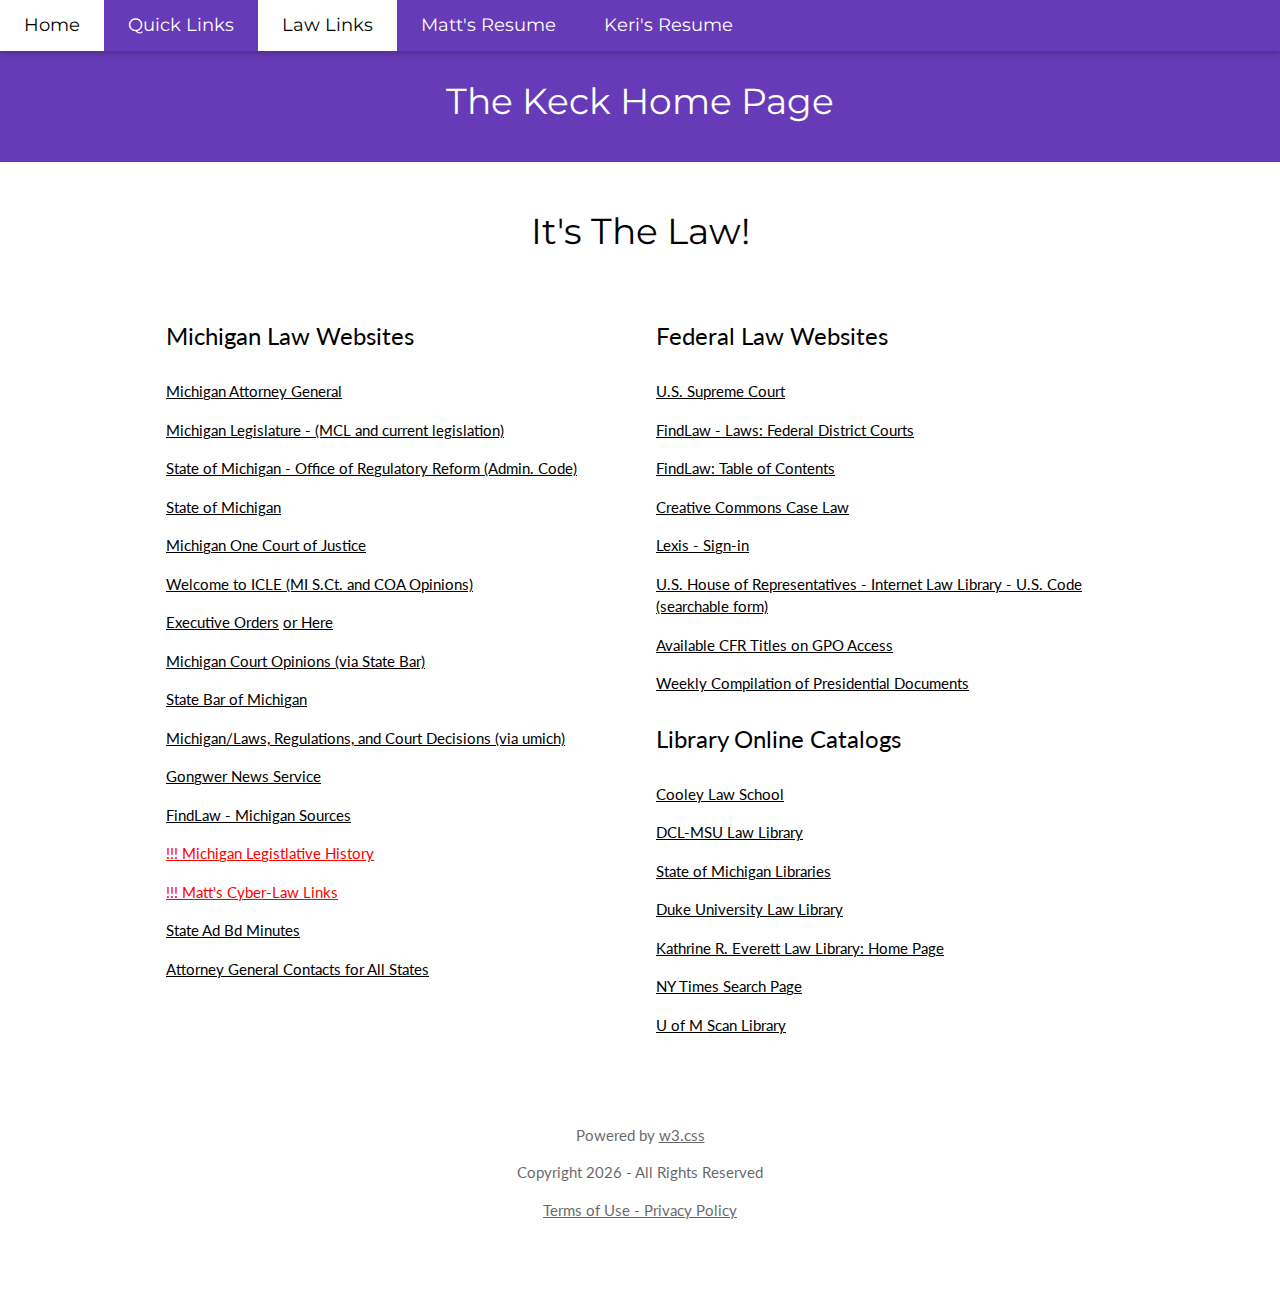
==== lawlinks.html @ 9b825df2 "Initial commit" ====
<!DOCTYPE html>
<html lang="en">
<head>
  <title>Law Links</title>
  <meta charset="UTF-8">
  <meta name="viewport" content="width=device-width, initial-scale=1">
  <link rel="icon" href="assets/favicon.ico" type="image/x-icon">
  <link rel="stylesheet" href="w3.css" type="text/css">
  <link rel="stylesheet" href="https://fonts.googleapis.com/css?family=Lato">
  <link rel="stylesheet" href="https://fonts.googleapis.com/css?family=Montserrat">
  <link rel="stylesheet" href="https://cdnjs.cloudflare.com/ajax/libs/font-awesome/4.7.0/css/font-awesome.min.css">
  <style>
    body,
    h1,
    h2,
    h3,
    h4,
    h5,
    h6 {
      font-family: "Lato", sans-serif
    }

    .w3-bar,
    h1,
    button {
      font-family: "Montserrat", sans-serif
    }

    .fa-anchor,
    .fa-coffee {
      font-size: 200px
    }
  </style>
</head>
<body>

  <!-- Navbar -->
  <div class="w3-top">
    <div class="w3-bar w3-deep-purple w3-card w3-left-align w3-large">
      <a class="w3-bar-item w3-button w3-hide-medium w3-hide-large w3-right w3-padding-large w3-hover-white w3-large w3-deep-purple" href="javascript:void(0);" onclick="myFunction()" title="Toggle Navigation Menu"><i class="fa fa-bars"></i></a>
      <a href="index.html" class="w3-bar-item w3-button w3-padding-large w3-hover-white">Home</a>
      <a href="links.html" class="w3-bar-item w3-button w3-hide-small w3-padding-large w3-hover-white">Quick Links</a>
      <a href="lawlinks.html" class="w3-bar-item w3-button w3-hide-small w3-padding-large w3-white">Law Links</a>
      <a href="resume-m.html" class="w3-bar-item w3-button w3-hide-small w3-padding-large w3-hover-white">Matt's Resume</a>
      <a href="resume-k.html" class="w3-bar-item w3-button w3-hide-small w3-padding-large w3-hover-white">Keri's Resume</a>
    </div>

    <!-- Navbar on small screens -->
    <div id="navDemo" class="w3-bar-block w3-white w3-hide w3-hide-large w3-hide-medium w3-large">
      <a href="links.html" class="w3-bar-item w3-button w3-padding-large">Quick Links</a>
      <a href="resume-m.html" class="w3-bar-item w3-button w3-padding-large">Matt's Resume</a>
      <a href="resume-k.html" class="w3-bar-item w3-button w3-padding-large">Keri's Resume</a>
    </div>
  </div>

  <!-- Header -->
  <header class="w3-container w3-deep-purple w3-center">
    <h1 class="w3-padding-header w3-xxlarge">The Keck Home Page</h1>
  </header>

  <!-- First Grid -->
  <div class="w3-row-padding w3-container">
    <div class="w3-content">
      <h1 class="w3-center w3-padding-32">It's The Law!</h1>
      <div class="w3-half">
        <table class="w3-table">
          <tr><td><h3>Michigan Law Websites</h3></td></tr>
          <tr><td><a href="http://www.mi.gov/ag">Michigan Attorney General</a></td></tr>
          <tr><td><a href="http://www.michiganlegislature.org/">Michigan Legislature - (MCL and current legislation)</a></td></tr>
          <tr><td><a href="http://www.mi.gov/orr/">State of Michigan - Office of Regulatory Reform (Admin. Code)</a></td></tr>
          <tr><td><a href="http://www.mi.gov/">State of Michigan</a></td></tr>
          <tr><td><a href="http://courts.michigan.gov/">Michigan One Court of Justice</a></td></tr>
          <tr><td><a href="http://www.icle.org/index.htm">Welcome to ICLE (MI S.Ct. and COA Opinions)</a></td></tr>
          <tr><td><a href="http://legislature.mi.gov/doc.aspx?ExecutiveOrders/">Executive Orders</a> <a href="http://www.mi.gov/gov/0,1607,7-168-21975---,00.html"> or Here</a></td></tr>
          <tr><td><a href="http://www.michbar.org/opinions/content.cfm">Michigan Court Opinions (via State Bar)</a></td></tr>
          <tr><td><a href="http://www.michbar.org/">State Bar of Michigan</a></td></tr>
          <tr><td><a href="http://www.lib.umich.edu/govdocs/michlaw.html">Michigan/Laws, Regulations, and Court Decisions (via umich)</a></td></tr>
          <tr><td><a href="http://www.gongwer.com/">Gongwer News Service</a></td></tr>
          <tr><td><a href="http://www.findlaw.com/11stategov/mi/index.html">FindLaw - Michigan Sources</a></td></tr>
          <tr><td><a style="color: red;" href="http://matthew.keck.home.mindspring.com/LH.html">!!! Michigan Legistlative History</a></td></tr>
          <tr><td><a style="color: red;" href="http://matthew.keck.home.mindspring.com/Cyber.html">!!! Matt's Cyber-Law Links</a></td></tr>
          <tr><td><a href="http://www.michigan.gov/doingbusiness/0,1607,7-146-6597_9758---,00.html">State Ad Bd Minutes</a></td></tr>
          <tr><td><a href="http://www.naag.org/ag/full_ag_table.php">Attorney General Contacts for All States</a></td></tr>
        </table>
      </div>
      <div class="w3-half">
        <table class="w3-table">
          <tr><td><h3>Federal Law Websites</h3></td></tr>
          <tr><td><a href="http://www.supremecourtus.gov/">U.S. Supreme Court</a></td></tr>
          <tr><td><a href="http://www.findlaw.com/10fedgov/judicial/district_courts.html">FindLaw - Laws: Federal District Courts</a></td></tr>
          <tr><td><a href="http://www.findlaw.com/toc.html">FindLaw: Table of Contents</a></td></tr>
          <tr><td><a href="http://bulk.resource.org/courts.gov/">Creative Commons Case Law</a></td></tr>
          <tr><td><a href="http://www.lexis.com/">Lexis - Sign-in</a></td></tr>
          <tr><td><a href="http://uscode.house.gov/usc.htm">U.S. House of Representatives - Internet Law Library - U.S. Code (searchable form)</a></td></tr>
          <tr><td><a href="http://www.access.gpo.gov/nara/cfr/cfr-table-search.html#page1">Available CFR Titles on GPO Access</a></td></tr>
          <tr><td><a href="http://www.access.gpo.gov/nara/nara003.html">Weekly Compilation of Presidential Documents</a></td></tr>
          <tr><td><h3>Library Online Catalogs</h3></td></tr>
          <tr><td><a href="http://innopac.cooley.edu/">Cooley Law School</a></td></tr>
          <tr><td><a href="http://www.dcl.edu/#library">DCL-MSU Law Library</a></td></tr>
          <tr><td><a href="http://opac.libofmich.lib.mi.us/search/">State of Michigan Libraries</a></td></tr>
          <tr><td><a href="http://www.law.duke.edu/lib/library.htm">Duke University Law Library</a></td></tr>
          <tr><td><a href="http://library.law.unc.edu/">Kathrine R. Everett Law Library: Home Page</a></td></tr>
          <tr><td><a href="http://tech.nytimes.com/top/news/technology/cybertimesnavigator/index.html">NY Times Search Page
</a></td></tr>
          <tr><td><a href="http://www.hti.umich.edu/g/genpub/">U of M Scan Library</a></td></tr>
        </table>
      </div>
    </div>
  </div>

  <!-- Footer -->
  <footer class="w3-container w3-padding-64 w3-center w3-opacity">
    <p>Powered by <a href="https://www.w3schools.com/w3css/default.asp" target="_blank">w3.css</a></p>
    <p id="copyright"></p>
    <p><a href="legals.html">Terms of Use - Privacy Policy</a></p>
  </footer>

  <script>
    // Used to toggle the menu on small screens when clicking on the menu button
    function myFunction() {
      var x = document.getElementById("navDemo");
      if (x.className.indexOf("w3-show") == -1) {
        x.className += " w3-show";
      } else {
        x.className = x.className.replace(" w3-show", "");
      }
    }

    // Writes the copyright statement with the current year. Website was first deployed in March 2020
    document.getElementById("copyright").innerHTML = "Copyright " + new Date().getFullYear() + " - All Rights Reserved"

  </script>

</body>

</html>
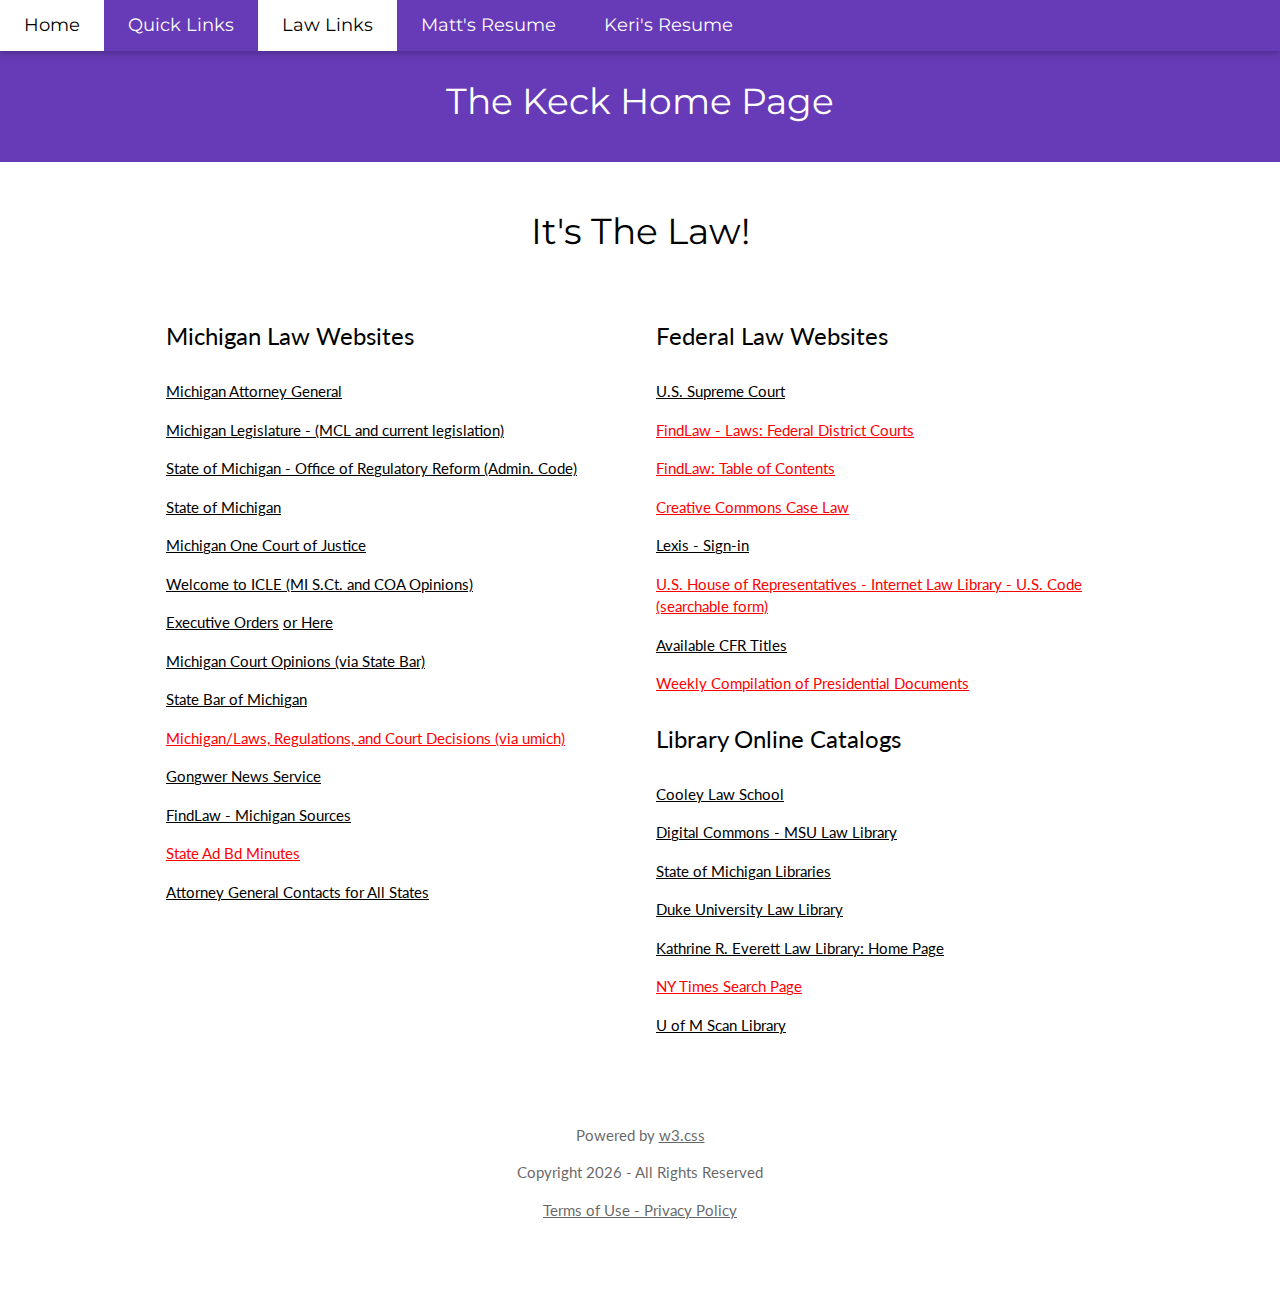
==== commit 147c5a8a: "Fix several links and mark incorrect or broken links with red coloring" ====
--- a/lawlinks.html
+++ b/lawlinks.html
@@ -66,20 +66,18 @@
         <table class="w3-table">
           <tr><td><h3>Michigan Law Websites</h3></td></tr>
           <tr><td><a href="http://www.mi.gov/ag">Michigan Attorney General</a></td></tr>
-          <tr><td><a href="http://www.michiganlegislature.org/">Michigan Legislature - (MCL and current legislation)</a></td></tr>
+          <tr><td><a href="https://www.legislature.mi.gov/">Michigan Legislature - (MCL and current legislation)</a></td></tr>
           <tr><td><a href="http://www.mi.gov/orr/">State of Michigan - Office of Regulatory Reform (Admin. Code)</a></td></tr>
           <tr><td><a href="http://www.mi.gov/">State of Michigan</a></td></tr>
           <tr><td><a href="http://courts.michigan.gov/">Michigan One Court of Justice</a></td></tr>
-          <tr><td><a href="http://www.icle.org/index.htm">Welcome to ICLE (MI S.Ct. and COA Opinions)</a></td></tr>
-          <tr><td><a href="http://legislature.mi.gov/doc.aspx?ExecutiveOrders/">Executive Orders</a> <a href="http://www.mi.gov/gov/0,1607,7-168-21975---,00.html"> or Here</a></td></tr>
-          <tr><td><a href="http://www.michbar.org/opinions/content.cfm">Michigan Court Opinions (via State Bar)</a></td></tr>
+          <tr><td><a href="http://www.icle.org/">Welcome to ICLE (MI S.Ct. and COA Opinions)</a></td></tr>
+          <tr><td><a href="https://www.legislature.mi.gov/(S(b1gbzrcefzezdeyuba3w2c3z))/mileg.aspx/mileg.aspx?page=executiveorders">Executive Orders</a> <a href="http://www.mi.gov/gov/0,1607,7-168-21975---,00.html"> or Here</a></td></tr>
+          <tr><td><a href="http://www.michbar.org/opinions/">Michigan Court Opinions (via State Bar)</a></td></tr>
           <tr><td><a href="http://www.michbar.org/">State Bar of Michigan</a></td></tr>
-          <tr><td><a href="http://www.lib.umich.edu/govdocs/michlaw.html">Michigan/Laws, Regulations, and Court Decisions (via umich)</a></td></tr>
+          <tr><td><a style="color: red" href="http://www.lib.umich.edu/govdocs/michlaw.html">Michigan/Laws, Regulations, and Court Decisions (via umich)</a></td></tr>
           <tr><td><a href="http://www.gongwer.com/">Gongwer News Service</a></td></tr>
-          <tr><td><a href="http://www.findlaw.com/11stategov/mi/index.html">FindLaw - Michigan Sources</a></td></tr>
-          <tr><td><a style="color: red;" href="http://matthew.keck.home.mindspring.com/LH.html">!!! Michigan Legistlative History</a></td></tr>
-          <tr><td><a style="color: red;" href="http://matthew.keck.home.mindspring.com/Cyber.html">!!! Matt's Cyber-Law Links</a></td></tr>
-          <tr><td><a href="http://www.michigan.gov/doingbusiness/0,1607,7-146-6597_9758---,00.html">State Ad Bd Minutes</a></td></tr>
+          <tr><td><a href="https://statelaws.findlaw.com/michigan-law.html">FindLaw - Michigan Sources</a></td></tr>
+          <tr><td><a style="color: red" href="http://www.michigan.gov/doingbusiness/0,1607,7-146-6597_9758---,00.html">State Ad Bd Minutes</a></td></tr>
           <tr><td><a href="http://www.naag.org/ag/full_ag_table.php">Attorney General Contacts for All States</a></td></tr>
         </table>
       </div>
@@ -87,20 +85,20 @@
         <table class="w3-table">
           <tr><td><h3>Federal Law Websites</h3></td></tr>
           <tr><td><a href="http://www.supremecourtus.gov/">U.S. Supreme Court</a></td></tr>
-          <tr><td><a href="http://www.findlaw.com/10fedgov/judicial/district_courts.html">FindLaw - Laws: Federal District Courts</a></td></tr>
-          <tr><td><a href="http://www.findlaw.com/toc.html">FindLaw: Table of Contents</a></td></tr>
-          <tr><td><a href="http://bulk.resource.org/courts.gov/">Creative Commons Case Law</a></td></tr>
+          <tr><td><a style="color: red" href="http://www.findlaw.com/10fedgov/judicial/district_courts.html">FindLaw - Laws: Federal District Courts</a></td></tr>
+          <tr><td><a style="color: red" href="http://www.findlaw.com/toc.html">FindLaw: Table of Contents</a></td></tr>
+          <tr><td><a style="color: red" href="http://bulk.resource.org/courts.gov/">Creative Commons Case Law</a></td></tr>
           <tr><td><a href="http://www.lexis.com/">Lexis - Sign-in</a></td></tr>
-          <tr><td><a href="http://uscode.house.gov/usc.htm">U.S. House of Representatives - Internet Law Library - U.S. Code (searchable form)</a></td></tr>
-          <tr><td><a href="http://www.access.gpo.gov/nara/cfr/cfr-table-search.html#page1">Available CFR Titles on GPO Access</a></td></tr>
-          <tr><td><a href="http://www.access.gpo.gov/nara/nara003.html">Weekly Compilation of Presidential Documents</a></td></tr>
+          <tr><td><a style="color: red" href="https://uscode.house.gov/">U.S. House of Representatives - Internet Law Library - U.S. Code (searchable form)</a></td></tr>
+          <tr><td><a href="https://www.govinfo.gov/app/collection/cfr">Available CFR Titles</a></td></tr>
+          <tr><td><a style="color: red" href="http://www.access.gpo.gov/nara/nara003.html">Weekly Compilation of Presidential Documents</a></td></tr>
           <tr><td><h3>Library Online Catalogs</h3></td></tr>
-          <tr><td><a href="http://innopac.cooley.edu/">Cooley Law School</a></td></tr>
-          <tr><td><a href="http://www.dcl.edu/#library">DCL-MSU Law Library</a></td></tr>
-          <tr><td><a href="http://opac.libofmich.lib.mi.us/search/">State of Michigan Libraries</a></td></tr>
-          <tr><td><a href="http://www.law.duke.edu/lib/library.htm">Duke University Law Library</a></td></tr>
+          <tr><td><a href="https://www.cooley.edu/students/library">Cooley Law School</a></td></tr>
+          <tr><td><a href="https://digitalcommons.law.msu.edu/">Digital Commons - MSU Law Library</a></td></tr>
+          <tr><td><a href="https://www.michigan.gov/libraryofmichigan">State of Michigan Libraries</a></td></tr>
+          <tr><td><a href="http://www.law.duke.edu/lib/">Duke University Law Library</a></td></tr>
           <tr><td><a href="http://library.law.unc.edu/">Kathrine R. Everett Law Library: Home Page</a></td></tr>
-          <tr><td><a href="http://tech.nytimes.com/top/news/technology/cybertimesnavigator/index.html">NY Times Search Page
+          <tr><td><a style="color: red" href="http://tech.nytimes.com/top/news/technology/cybertimesnavigator/">NY Times Search Page
 </a></td></tr>
           <tr><td><a href="http://www.hti.umich.edu/g/genpub/">U of M Scan Library</a></td></tr>
         </table>
